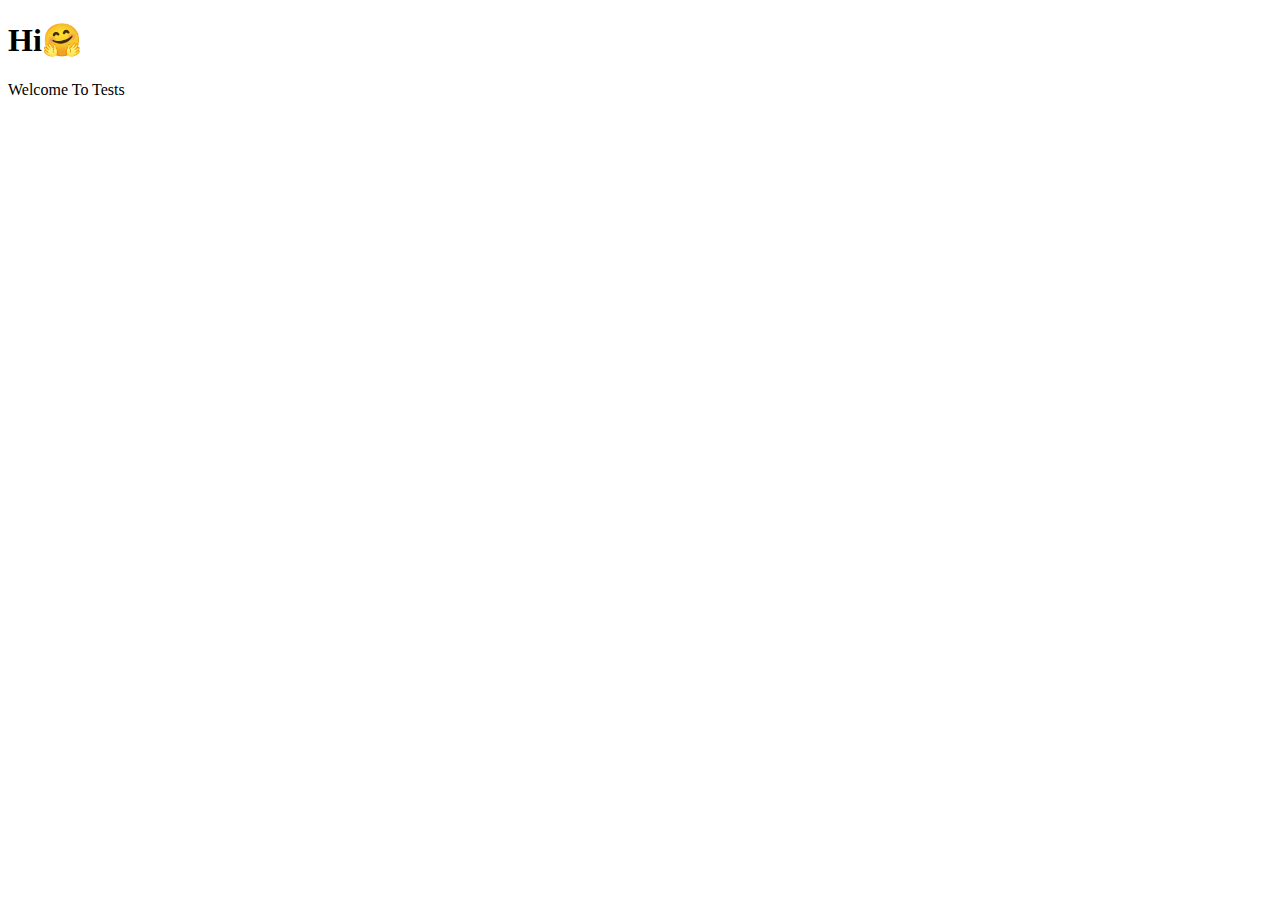
==== Tests/index.html @ a3518587 "Moved Files" ====
<!DOCTYPE html>
<html lang="en">
<head>
    <meta charset="UTF-8">
    <meta name="viewport" content="width=device-width, initial-scale=1.0">
    <title>Welcome To Tests</title>
</head>
<body>
 <h1>Hi🤗</h1>
 <p>Welcome To Tests</p>   
</body>
</html>
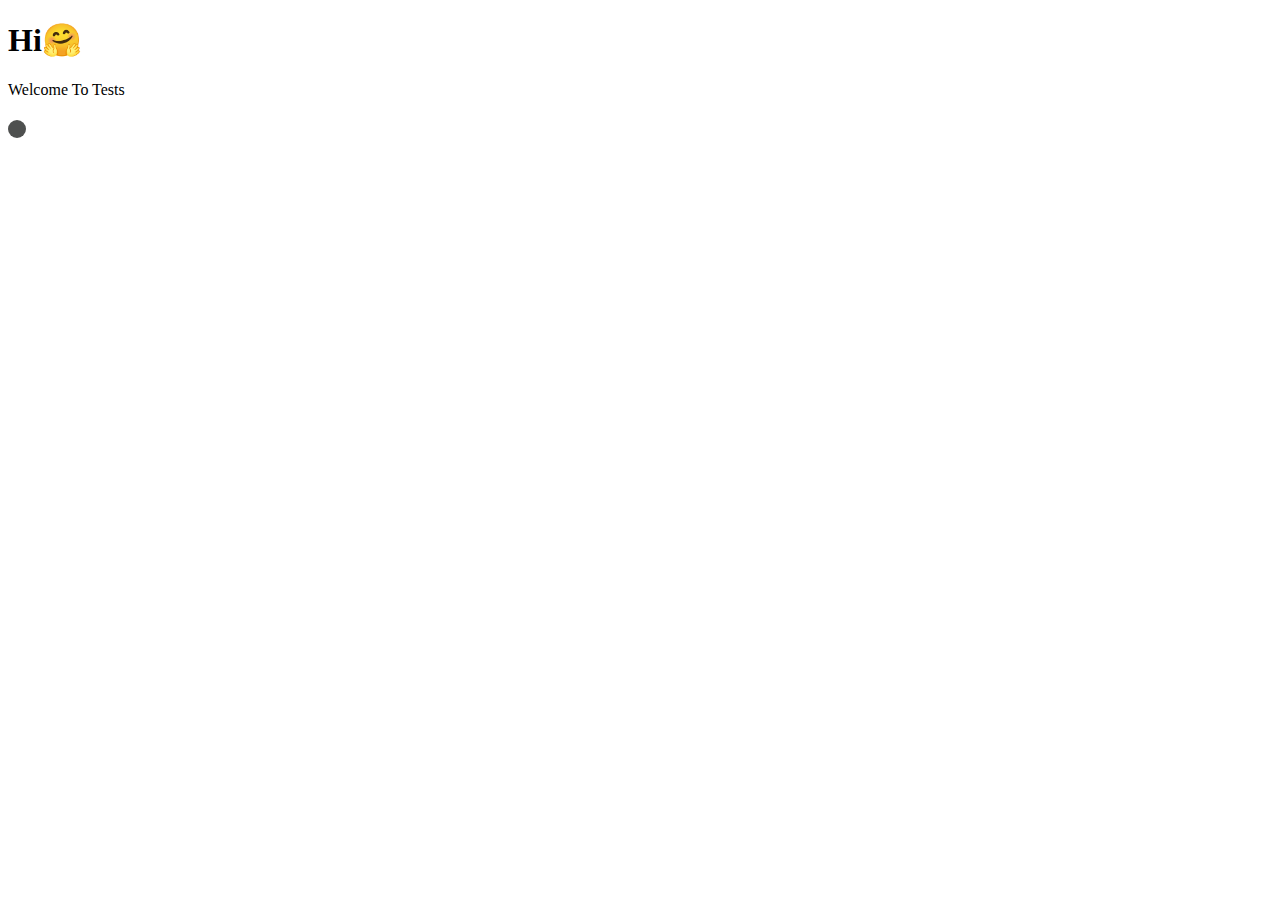
==== commit c98bf70d: "Added A Button" ====
--- a/Tests/index.html
+++ b/Tests/index.html
@@ -4,9 +4,11 @@
     <meta charset="UTF-8">
     <meta name="viewport" content="width=device-width, initial-scale=1.0">
     <title>Welcome To Tests</title>
+    <link href="style.css" rel="stylesheet" type="text/css" />
 </head>
 <body>
  <h1>Hi🤗</h1>
- <p>Welcome To Tests</p>   
+ <p>Welcome To Tests</p> 
+ <button></button>  
 </body>
 </html>--- a/Tests/style.css
+++ b/Tests/style.css
@@ -0,0 +1,15 @@
+html {
+    height: 100%;
+    width: 100%;
+  
+  }
+  button {
+      padding:8px;
+      background: #4e504f;
+      border:transparent 1px solid;
+      border-radius: 10px;
+      color:white;
+      cursor:pointer;
+      transition: 0.3s;
+  }
+  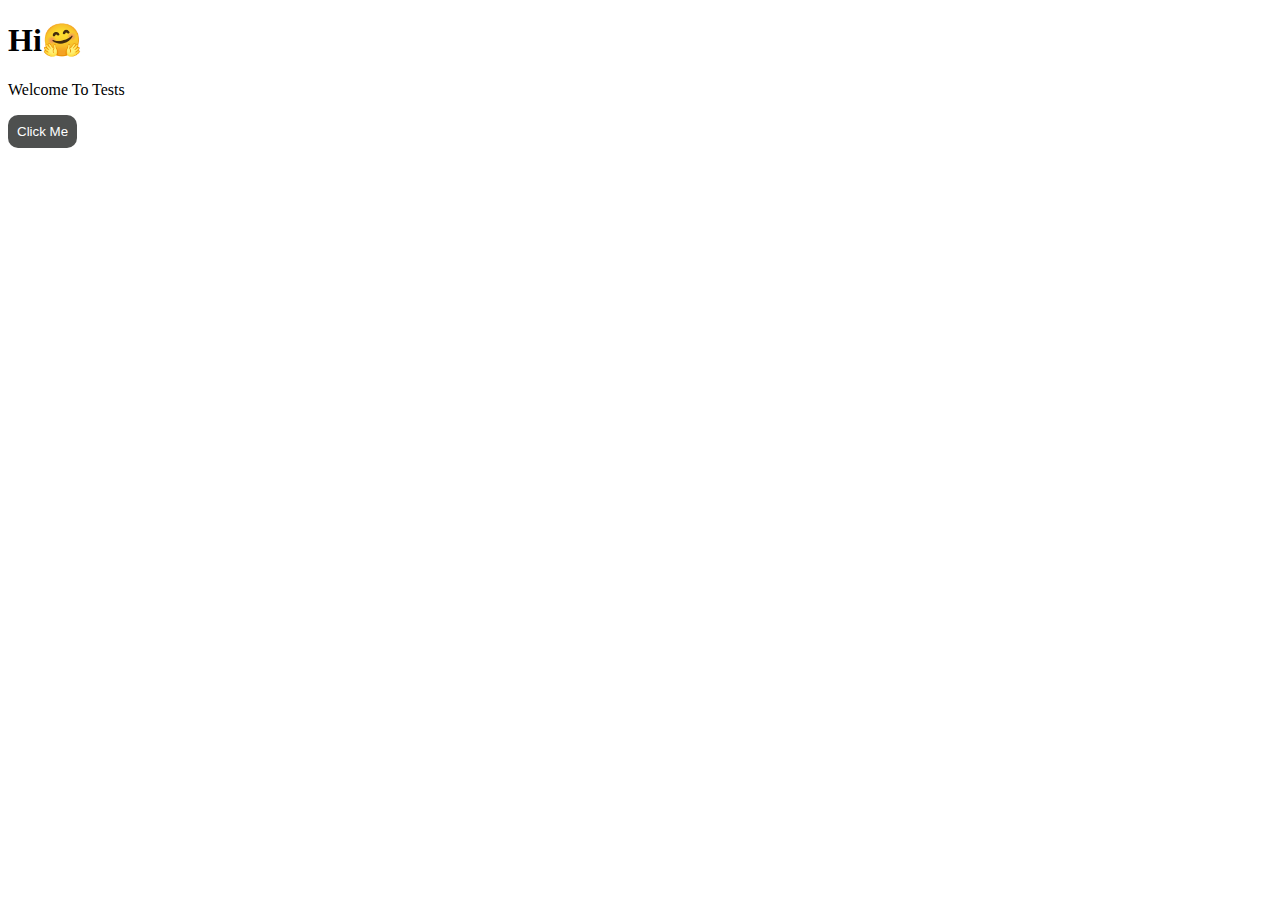
==== commit 2fd50be9: "Added More Code" ====
--- a/Tests/index.html
+++ b/Tests/index.html
@@ -9,6 +9,6 @@
 <body>
  <h1>Hi🤗</h1>
  <p>Welcome To Tests</p> 
- <button></button>  
+ <button>Click Me</button>  
 </body>
 </html>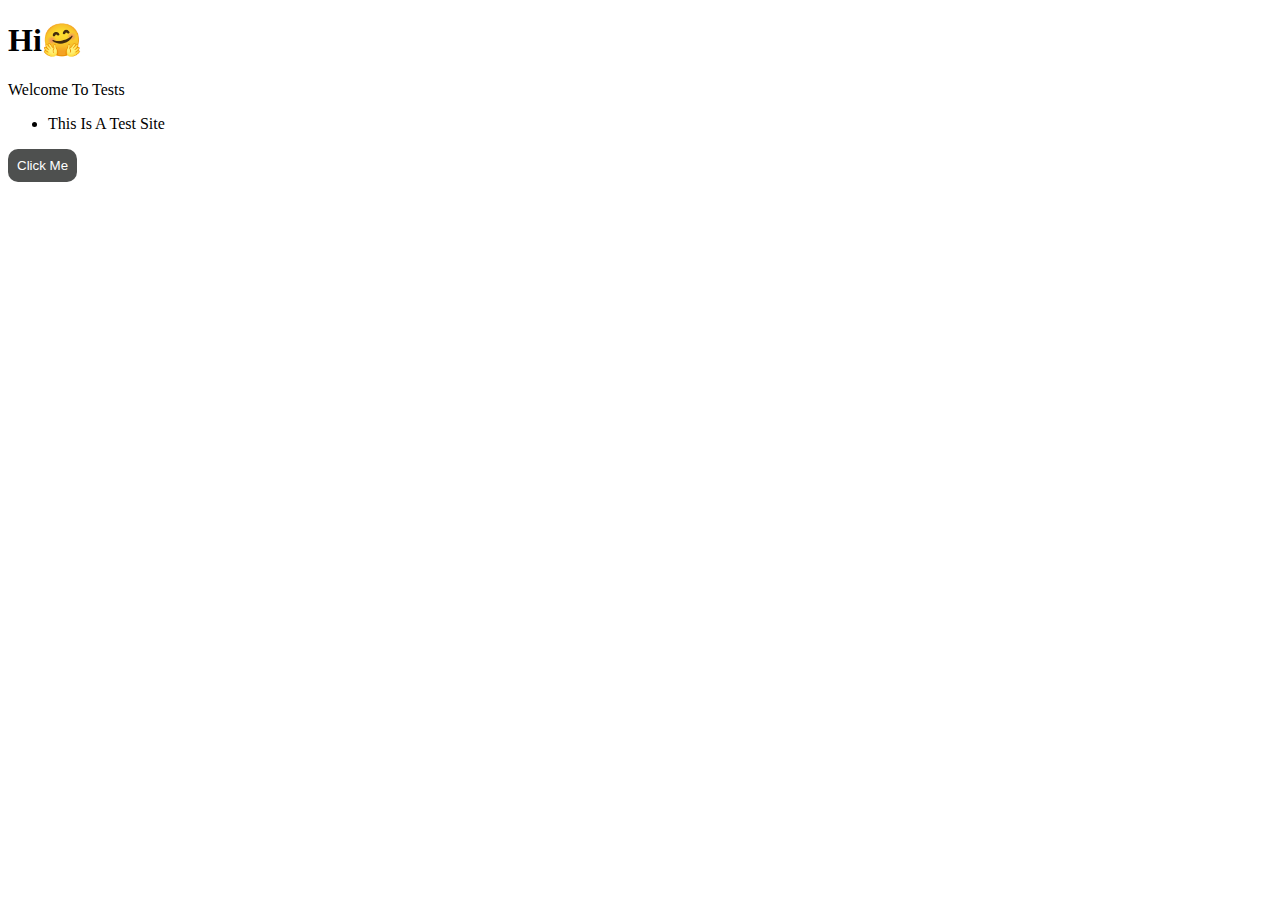
==== commit 1682be4c: "Added A List" ====
--- a/Tests/index.html
+++ b/Tests/index.html
@@ -8,7 +8,10 @@
 </head>
 <body>
  <h1>Hi🤗</h1>
- <p>Welcome To Tests</p> 
+ <p>Welcome To Tests</p>
+ <ul>
+    <li>This Is A Test Site</li>
+ </ul> 
  <button>Click Me</button>  
 </body>
 </html>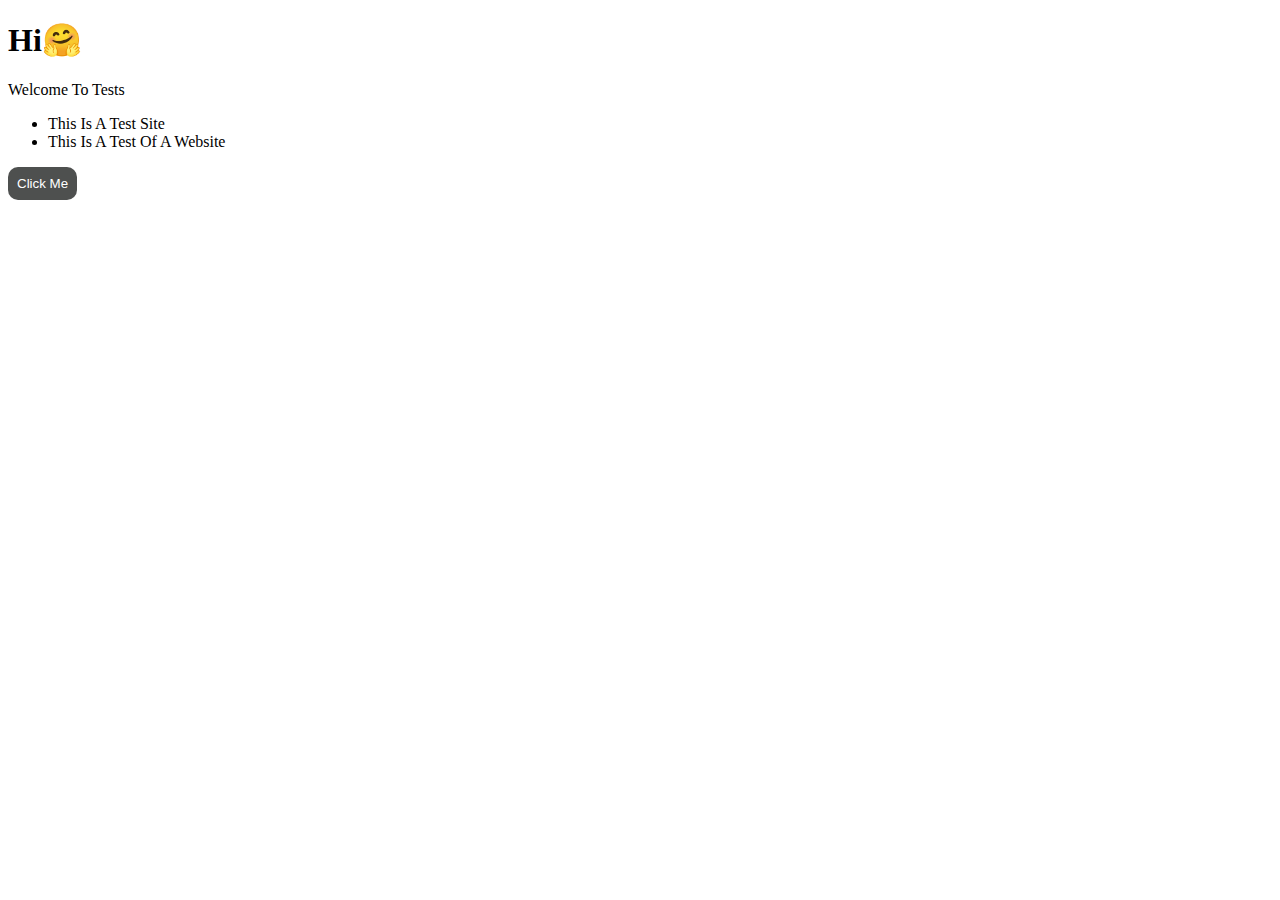
==== commit 293c0081: "Added A <li> Tag" ====
--- a/Tests/index.html
+++ b/Tests/index.html
@@ -11,6 +11,7 @@
  <p>Welcome To Tests</p>
  <ul>
     <li>This Is A Test Site</li>
+    <li>This Is A Test Of A Website</li>
  </ul> 
  <button>Click Me</button>  
 </body>
